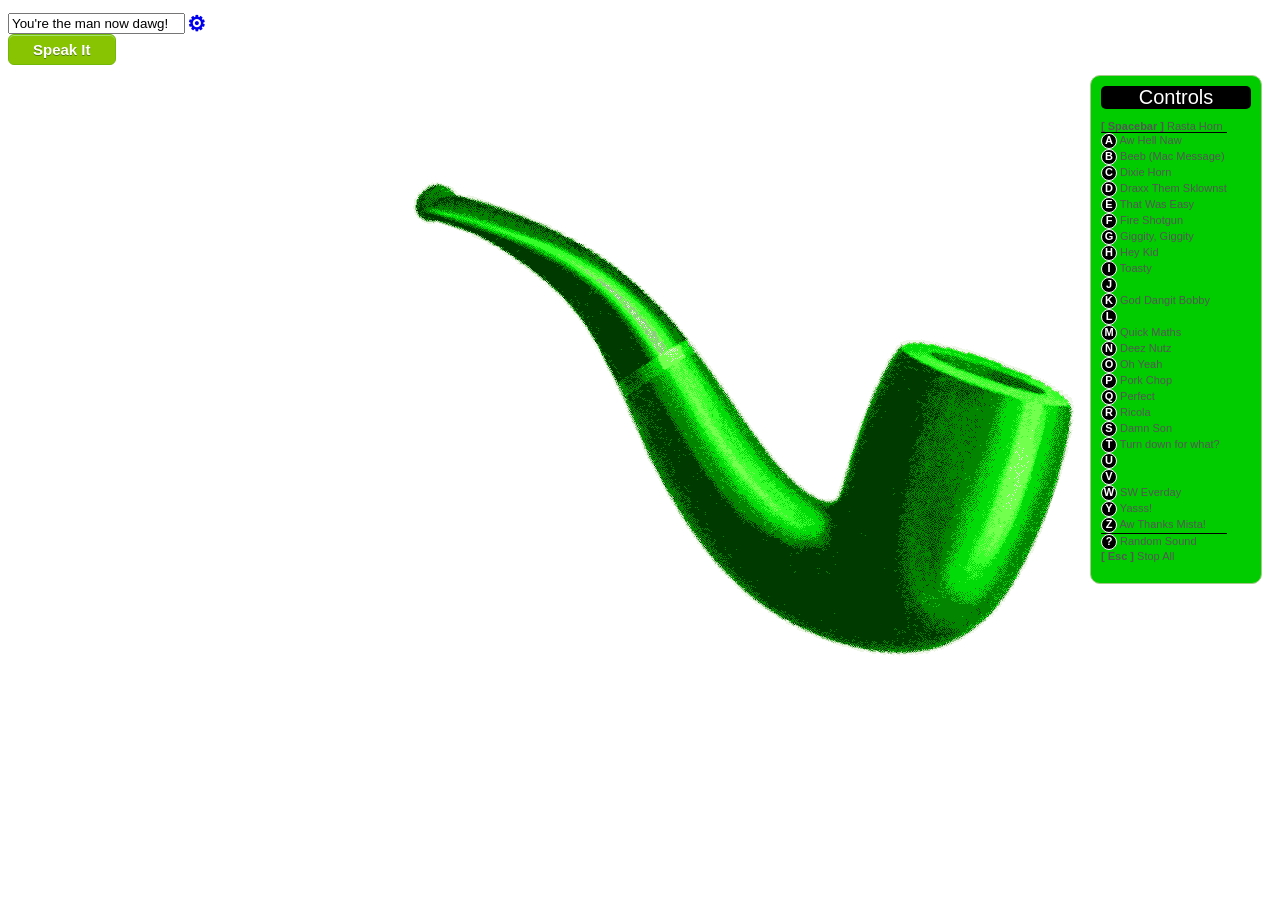
==== index.html @ 326d9b8f "Update index.html" ====
<!DOCTYPE html>
<html lang="en-us">
<head>
<meta http-equiv="Content-Type" content="text/html; charset=UTF-8">
	<!-- /* ascii art */    -->
			<title>The Official ROOT HORN</title>
			
			<meta name="keywords" content="root, horn, roothorn, roothorn.com, sound, effects, jamaica, wamp, noise">
			<meta name="description" content="This is the Official Roothorn.github.io  Home of all your horn needs.">
			<!-- styles p -->
			<style type="text/css">
      html{background-repeat:no-repeat;background-size:cover}img{position:absolute;top:20%;left:20%;margin:0 auto}.help-box{color:#555;border-radius:10px;font-family:Tahoma,Geneva,Arial,sans-serif;font-size:11px;padding:10px;margin:10px;background: #00cc00;border:1px solid #a6ca8a;width:150px;float:right}.help-content{float:left}.help-content li{list-style:none}.help-content ul{padding:0}.help-header{font-family:Tahoma,Geneva,Arial,sans-serif;font-size:20px;text-align:center}#donate{position:fixed;bottom:0;right:0}
      .hidden { display: none } .visible { display: block }
      a { cursor: pointer } .help-header { background: black; color: #fff; border-radius: 5px }
      input[type=range]{-webkit-appearance:none;width:300px;margin:5.85px 0}input[type=range]:focus{outline:none}input[type=range]::-webkit-slider-runnable-track{width:100%;height:11.3px;cursor:pointer;box-shadow:.9px .9px 1.7px #002200,0 0 .9px #003c00;background:#205928;border-radius:1px;border:1.1px solid #18d501}input[type=range]::-webkit-slider-thumb{box-shadow:2.6px 2.6px 3.7px #00aa00,0 0 2.6px #00c300;border:2.5px solid #83e584;height:23px;width:23px;border-radius:12px;background:#439643;cursor:pointer;-webkit-appearance:none;margin-top:-6.95px}input[type=range]:focus::-webkit-slider-runnable-track{background:#215d2a}input[type=range]::-moz-range-track{width:100%;height:11.3px;cursor:pointer;box-shadow:.9px .9px 1.7px #002200,0 0 .9px #003c00;background:#205928;border-radius:1px;border:1.1px solid #18d501}input[type=range]::-moz-range-thumb{box-shadow:2.6px 2.6px 3.7px #00aa00,0 0 2.6px #00c300;border:2.5px solid #83e584;height:23px;width:23px;border-radius:12px;background:#439643;cursor:pointer}input[type=range]::-ms-track{width:100%;height:11.3px;cursor:pointer;background:transparent;border-color:transparent;color:transparent}input[type=range]::-ms-fill-lower{background:#1f5526;border:1.1px solid #18d501;border-radius:2px;box-shadow:.9px .9px 1.7px #002200,0 0 .9px #003c00}input[type=range]::-ms-fill-upper{background:#205928;border:1.1px solid #18d501;border-radius:2px;box-shadow:.9px .9px 1.7px #002200,0 0 .9px #003c00}input[type=range]::-ms-thumb{box-shadow:2.6px 2.6px 3.7px #00aa00,0 0 2.6px #00c300;border:2.5px solid #83e584;height:23px;width:23px;border-radius:12px;background:#439643;cursor:pointer;height:11.3px}input[type=range]:focus::-ms-fill-lower{background:#205928}input[type=range]:focus::-ms-fill-upper{background:#215d2a}
      label, [class$="-value"] {float: right; background: black; border-radius: 5px; color: #fff; font-size: 12px; font-weight: bold; min-width: 5em; font-family: Tahoma, Arial, sans-serif; text-align: center; margin-top: 5px } .speechform { width: 370px } [class$="-value"] { float: none }
      li a b.letter { background: black; color: #fff; border-radius: 100%; display: inline-block; width: 14px; height: 14px; text-align: center; border: 1px solid #fff }
      .settings.gear { text-decoration: none; font-size: 16pt; margin-left: 2px; display: inline-block; position: relative; top: 3px; font-weight: bold } .horn.image { z-index: -1 }
      
      .submit.button {
	-moz-box-shadow:inset 0px 1px 0px 0px #a4e271;
	-webkit-box-shadow:inset 0px 1px 0px 0px #a4e271;
	box-shadow:inset 0px 1px 0px 0px #a4e271;
	background-color:#89c403;
	-moz-border-radius:6px;
	-webkit-border-radius:6px;
	border-radius:6px;
	border:1px solid #74b807;
	display:inline-block;
	cursor:pointer;
	color:#ffffff;
	font-family:Arial;
	font-size:15px;
	font-weight:bold;
	padding:6px 24px;
	text-decoration:none;
	text-shadow:0px 1px 0px #528009;
}
.submit.button:hover {
	background-color:#77a809;
}
.submit.button:active {
	position:relative;
	top:1px;
}
			</style>
			<!-- root scripts -->
			<!-- <script type="text/javascript" async="" src="dc.js"></script> -->
			<script type="text/javascript" src="root.js"></script>
			<!-- Google Analytics -->
			<script type="text/javascript">
				/* var _gaq = _gaq || [];
				_gaq.push(["_setAccount", "UA-35071626-1"]);
				_gaq.push(["_trackPageview"]);

				(function() {
				var ga = document.createElement("script"); ga.type = "text/javascript"; ga.async = true;
				ga.src = ("https:" == document.location.protocol ? "https://" : "http://") + "stats.g.doubleclick.net/dc.js";
				var s = document.getElementsByTagName("script")[0]; s.parentNode.insertBefore(ga, s);
				})(); */
			</script>
		</head>
		<body class="">
		<form class="speechform">
    <input type="text" class="txt" value="You're the man now dawg!" onkeydown="event.stopPropagation();" /><a href="#" class="settings gear up" onclick="document.querySelector('.speechconfig').classList.toggle('hidden');">&#9881;</a><br />
    
    <div class="speechconfig hidden">
        <select>

    </select>
    <div>
      <label for="rate">Rate</label><input type="range" min="0.5" max="2" value="1" step="0.1" id="rate">
      <div class="rate-value">1</div>
      <div class="clearfix"></div>
    </div>
    <div>
      <label for="pitch">Pitch</label><input type="range" min="0" max="2" value="1" step="0.1" id="pitch">
      <div class="pitch-value">1</div>
      <div class="clearfix"></div>
    </div>
    <div>
      <label for="volume">Volume</label><input type="range" min="0.1" max="10" value="10" step="0.5" id="volume">
      <div class="volume-value">10</div>
      <div class="clearfix"></div>
    </div>
    
    </div>
    
    <div class="controls">
      <button id="play" class="submit button" type="submit">Speak It</button>
    </div>
    </form>
    
			<div class="container" id="horn">
				<img class="horn image" src="pipe.gif" alt="BWAAAAMP" onclick="playSound(0,true)">
				<div id="audioElements"></div>
				<div class="help-box">
					<div class="help-header">
						Controls
					</div>
					<div class="help-content">
						<ul>
							<li style="border-bottom: 1px solid black"><a onclick="playSound(0, true)"><b>[ Spacebar ]</b>&nbsp;Rasta Horn</a></li>
              <li><a onclick="playSound(12, true);"><b class="letter">A</b> Aw Hell Naw</a></li>
							<li><a onclick="playSound(6, true);"><b class="letter">B</b> Beeb (Mac Message)</a></li>
							<li><a onclick="playSound(16, true);"><b class="letter">C</b> Dixie Horn</a></li>							
							<li><a onclick="playSound(9, false)"><b class="letter">D</b> Draxx Them Sklownst</a></li>
							<li><a onclick="playSound(11, false)"><b class="letter">E</b> That Was Easy</a></li>
							<li><a onclick="playSound(1, true)"><b class="letter">F</b> Fire Shotgun</a></li>
							<li><a onclick="playSound(15, true)"><b class="letter">G</b> Giggity, Giggity</a></li>							
							<li><a onclick="playSound(13, false)"><b class="letter">H</b> Hey Kid</a></li>
							<li><a onclick="playSound(22, true)"><b class="letter">I</b> Toasty</a></li>
							<li><a onclick=""><b class="letter">J</b> </a></li>	
							<li><a onclick="playSound(18, false)"><b class="letter">K</b> God Dangit Bobby</a></li>
							<li><a onclick=""><b class="letter">L</b> </a></li>				
							<li><a onclick="playSound(17, false)"><b class="letter">M</b> Quick Maths</a></li>
							<li><a onclick="playSound(21, false)"><b class="letter">N</b> Deez Nutz</a></li>
							<li><a onclick="playSound(7, true);"><b class="letter">O</b> Oh Yeah</a></li>
              <li><a onclick="playSound(14, false);"><b class="letter">P</b> Pork Chop</a></li>
              <li><a onclick="playSound(19, false);"><b class="letter">Q</b> Perfect</a></li>              
							<li><a onclick="playSound(8, true);"><b class="letter">R</b> Ricola</a></li>
							<li><a onclick="playSound(10, true);"><b class="letter">S</b> Damn Son</a></li>
							<li><a onclick="playSound(2, false)"><b class="letter">T</b> Turn down for what?</a></li>
							<li><a onclick=""><b class="letter">U</b> </a></li>
							<li><a onclick=""><b class="letter">V</b> </a></li>								
							<li><a onclick="playSound(23, true)"><b class="letter">W</b> SW Everday</a></li>
							<li><a onclick="playSound(5, true);"><b class="letter">Y</b> Yasss!</a></li>
							<li style="border-bottom: 1px solid black" class="letter"><a onclick="playSound(20, true);"><b class="letter">Z</b> Aw Thanks Mista!</a></li>
							<li><a onclick="playRandomSound();"><b class="letter">?</b> Random Sound</a></li>
							<li><a onclick="for(i=0; i<window.sounds.length; i++) { window.sounds[i].pause(); window.sounds[i].currentTime = 0;} "><b>[ Esc ]</b>&nbsp;Stop All</li>
						</ul>
					</div>
				</div>
				<!-- <div id="donate">
					<form action="https://www.paypal.com/cgi-bin/webscr" method="post" target="_top">
					<input type="hidden" name="cmd" value="_s-xclick">
					<input type="hidden" name="hosted_button_id" value="">
					<input type="image" src="btn_donate_LG.gif" border="0" name="submit" alt="Donate! Keep the rooting real!">
					<img alt="" border="0" src="pixel.gif" width="1" height="1">
					</form>

				</div>	-->
			</div>



	<script type="text/javascript">
			var synth = window.speechSynthesis;

var inputForm = document.querySelector('form.speechform');
var inputTxt = document.querySelector('.txt');
var voiceSelect = document.querySelector('select');

var pitch = document.querySelector('#pitch');
var pitchValue = document.querySelector('.pitch-value');
var rate = document.querySelector('#rate');
var rateValue = document.querySelector('.rate-value');
var volume = document.querySelector('#volume');
var volumeValue = document.querySelector('.volume-value');

var voices = [];

function populateVoiceList() {
  voices = synth.getVoices().sort(function (a, b) {
      const aname = a.name.toUpperCase(), bname = b.name.toUpperCase();
      if ( aname < bname ) return -1;
      else if ( aname == bname ) return 0;
      else return +1;
  });
  var selectedIndex = voiceSelect.selectedIndex < 0 ? 0 : voiceSelect.selectedIndex;
  voiceSelect.innerHTML = '';
  for(i = 0; i < voices.length ; i++) {
    var option = document.createElement('option');
    option.textContent = voices[i].name; // ' (' + voices[i].lang + ')';
    
    if(voices[i].default) {
      option.textContent += ' (default)';
    }

    option.setAttribute('data-lang', voices[i].lang);
    option.setAttribute('data-name', voices[i].name);
    voiceSelect.appendChild(option);
  }
  voiceSelect.selectedIndex = selectedIndex;
}

populateVoiceList();
if (speechSynthesis.onvoiceschanged !== undefined) {
  speechSynthesis.onvoiceschanged = populateVoiceList;
}

function speak(){
    if (synth.speaking) {
        console.error('speechSynthesis.speaking');
        return;
    }
    if (inputTxt.value !== '') {
    var utterThis = new SpeechSynthesisUtterance(inputTxt.value);
    utterThis.onend = function (event) {
        console.log('SpeechSynthesisUtterance.onend');
    }
    utterThis.onerror = function (event) {
        console.error('SpeechSynthesisUtterance.onerror');
    }
    var selectedOption = voiceSelect.selectedOptions[0].getAttribute('data-name');
    for(i = 0; i < voices.length ; i++) {
      if(voices[i].name === selectedOption) {
        utterThis.voice = voices[i];
      }
    }
    utterThis.pitch = pitch.value;
    utterThis.rate = rate.value;
    utterThis.volume = volume.value;
    synth.speak(utterThis);
  }
}

inputForm.onsubmit = function(event) {
  event.preventDefault();

  speak();

  inputTxt.blur();
}

pitch.onchange = function() {
  pitchValue.textContent = pitch.value;
}

rate.onchange = function() {
  rateValue.textContent = rate.value;
}

volume.onchange = function() {
  volumeValue.textContent = volume.value;
}

voiceSelect.onchange = function(){
  speak();
}
	</script>
	
</body></html>
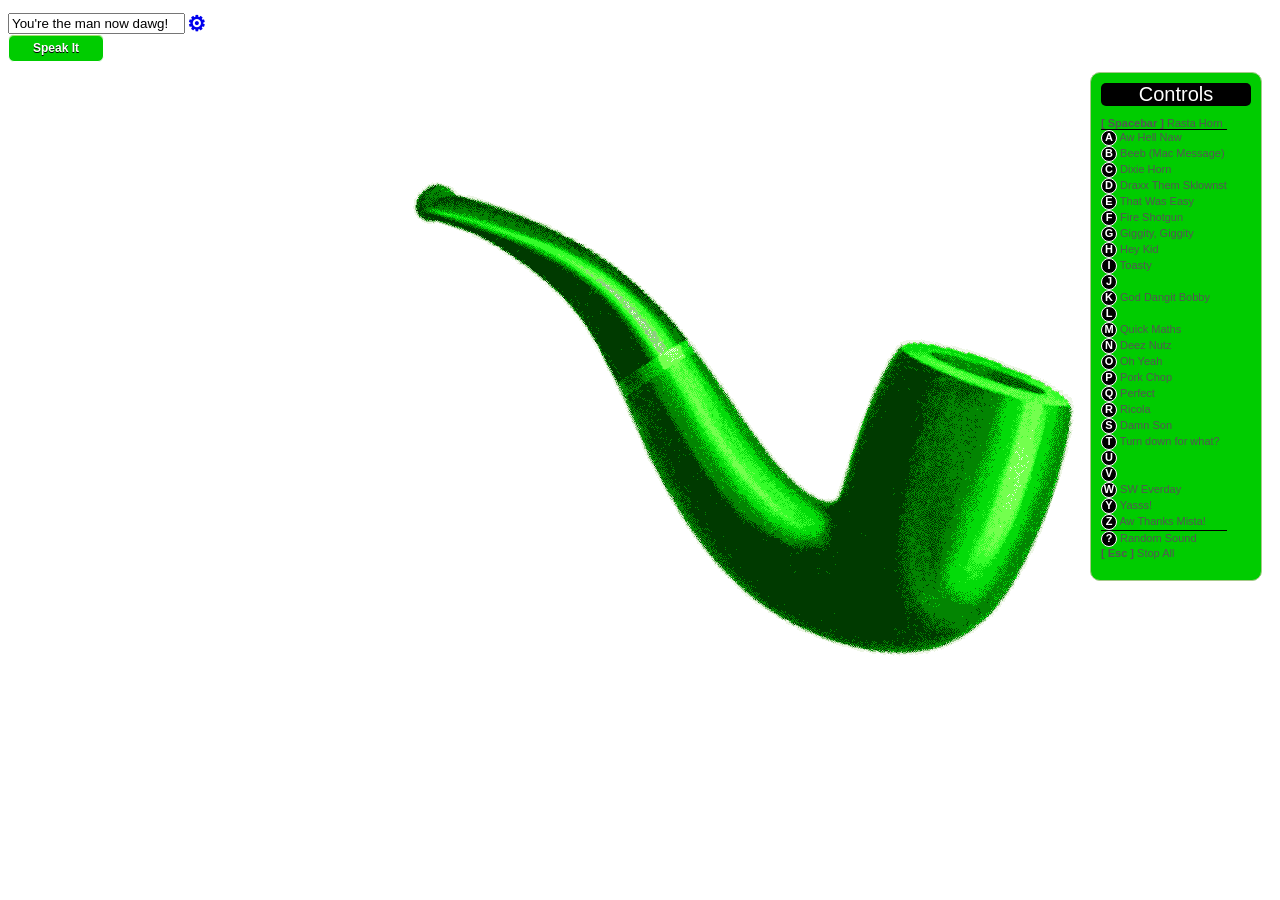
==== commit 3ea43d03: "Update index.html" ====
--- a/index.html
+++ b/index.html
@@ -18,26 +18,25 @@
       .settings.gear { text-decoration: none; font-size: 16pt; margin-left: 2px; display: inline-block; position: relative; top: 3px; font-weight: bold } .horn.image { z-index: -1 }
       
       .submit.button {
-	-moz-box-shadow:inset 0px 1px 0px 0px #a4e271;
-	-webkit-box-shadow:inset 0px 1px 0px 0px #a4e271;
-	box-shadow:inset 0px 1px 0px 0px #a4e271;
-	background-color:#89c403;
-	-moz-border-radius:6px;
-	-webkit-border-radius:6px;
-	border-radius:6px;
-	border:1px solid #74b807;
-	display:inline-block;
-	cursor:pointer;
-	color:#ffffff;
-	font-family:Arial;
-	font-size:15px;
-	font-weight:bold;
-	padding:6px 24px;
-	text-decoration:none;
-	text-shadow:0px 1px 0px #528009;
+    -moz-box-shadow: inset 0px 1px 0px 0px #a4e271;
+    -webkit-box-shadow: inset 0px 1px 0px 0px #a4e271;
+    box-shadow: inset 0px 1px 0px 0px #a4e271;
+    background-color: #00cc00;
+    -moz-border-radius: 6px;
+    -webkit-border-radius: 6px;
+    border-radius: 6px;
+    border: 1px solid white;
+    display: inline-block;
+    cursor: pointer;
+    color: #fff;
+    font-size: 12px;
+    font-weight: bold;
+    padding: 6px 24px;
+    text-decoration: none;
+    text-shadow: 0px 1px 0px #000;
 }
 .submit.button:hover {
-	background-color:#77a809;
+	background-color:#000;
 }
 .submit.button:active {
 	position:relative;
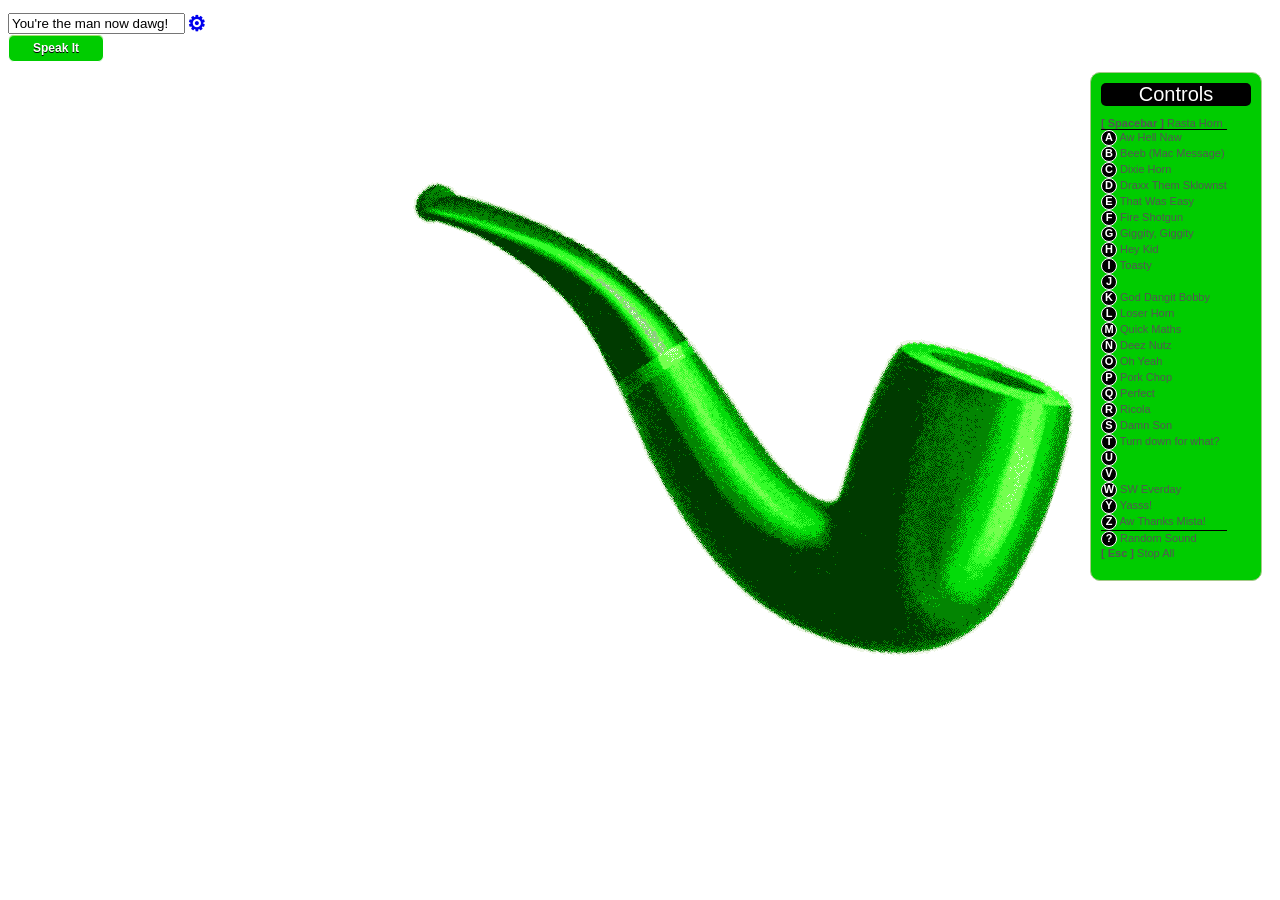
==== commit 14bf7f16: "Added Failhorn under L" ====
--- a/index.html
+++ b/index.html
@@ -111,7 +111,7 @@
 							<li><a onclick="playSound(22, true)"><b class="letter">I</b> Toasty</a></li>
 							<li><a onclick=""><b class="letter">J</b> </a></li>	
 							<li><a onclick="playSound(18, false)"><b class="letter">K</b> God Dangit Bobby</a></li>
-							<li><a onclick=""><b class="letter">L</b> </a></li>				
+							<li><a onclick=""><b class="letter">L</b> </a> Loser Horn</li>
 							<li><a onclick="playSound(17, false)"><b class="letter">M</b> Quick Maths</a></li>
 							<li><a onclick="playSound(21, false)"><b class="letter">N</b> Deez Nutz</a></li>
 							<li><a onclick="playSound(7, true);"><b class="letter">O</b> Oh Yeah</a></li>
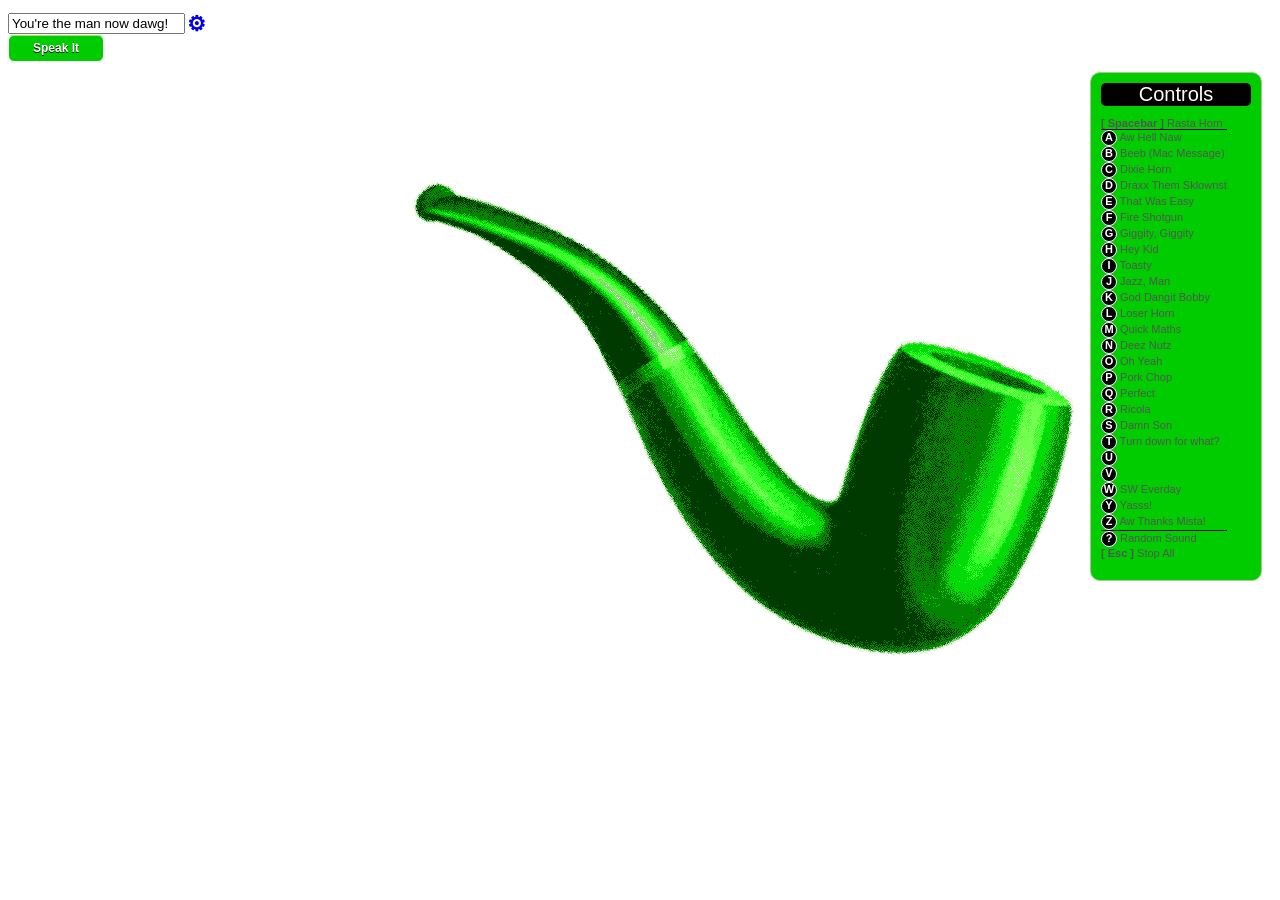
==== commit fe07b26a: "Added Biodigital Jazz, Man!" ====
--- a/index.html
+++ b/index.html
@@ -109,9 +109,9 @@
 							<li><a onclick="playSound(15, true)"><b class="letter">G</b> Giggity, Giggity</a></li>							
 							<li><a onclick="playSound(13, false)"><b class="letter">H</b> Hey Kid</a></li>
 							<li><a onclick="playSound(22, true)"><b class="letter">I</b> Toasty</a></li>
-							<li><a onclick=""><b class="letter">J</b> </a></li>	
+							<li><a onclick="playSound(25, true)"><b class="letter">J</b> Jazz, Man</a></li>	
 							<li><a onclick="playSound(18, false)"><b class="letter">K</b> God Dangit Bobby</a></li>
-							<li><a onclick=""><b class="letter">L</b> </a> Loser Horn</li>
+							<li><a onclick="playSound(24, false)"><b class="letter">L</b> Loser Horn</a></li>
 							<li><a onclick="playSound(17, false)"><b class="letter">M</b> Quick Maths</a></li>
 							<li><a onclick="playSound(21, false)"><b class="letter">N</b> Deez Nutz</a></li>
 							<li><a onclick="playSound(7, true);"><b class="letter">O</b> Oh Yeah</a></li>
